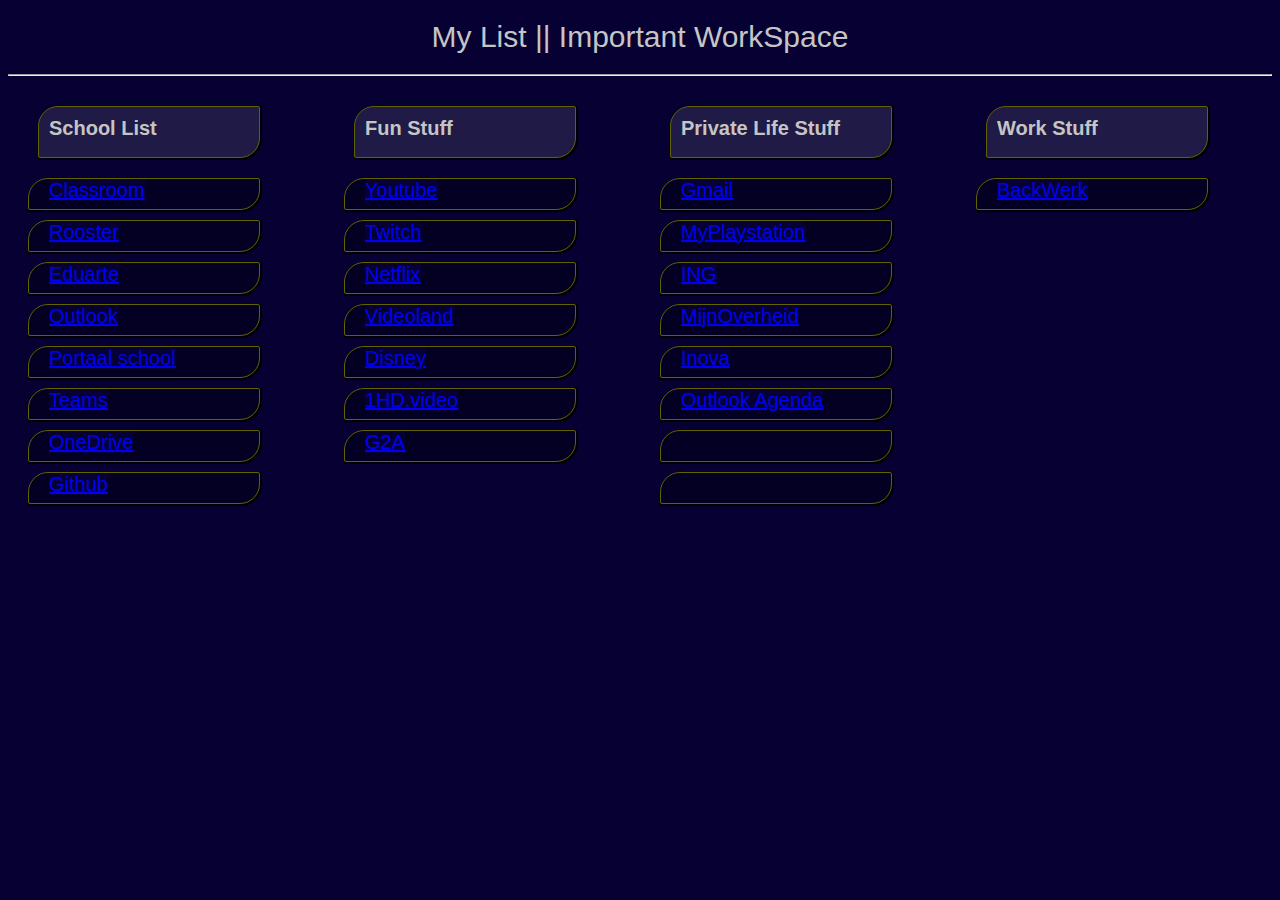
==== MijnLijst/index.html @ 4f940523 "Add files via upload" ====
<!DOCTYPE html>
<html lang="en">

<head>
    <meta charset="UTF-8">
    <meta name="viewport" content="width=device-width, initial-scale=1.0">
    <link rel="stylesheet" href="style.css">
    <title>MijnLijst || DelanoKano</title>
</head>

<body>
    <h1 id="Header">My List || Important WorkSpace</h1>
    <hr>

    <div class="Grid-Container">
        <nav>
            <ul>
                <h2 id="title">School List</h2>
                <li><a href="https://classroom.google.com/u/1/h" target="'_blank">Classroom</a></li>
                <li><a href="https://talnet-student.educus.nl/agenda?1" target="'_blank">Rooster</a></li>
                <li><a href="https://talnet-student.educus.nl/?2" target="'_blank">Eduarte</a></li>
                <li><a href="https://outlook.office.com/mail/" target="_blank">Outlook</a></li>
                <li><a href="https://www.portaalvoortalent.nl/" target="_blank">Portaal school</a></li>
                <li><a href="https://teams.microsoft.com/_#/apps/11ff75c3-08c2-4ccf-9045-f1e3a1fc4b1b/sections/bd6865d6-b88b-4cfb-92d6-0ece7bf69b2e"
                        target="'_blank">Teams</a></li>
                <li><a href="https://talnet-my.sharepoint.com/personal/2042653_talnet_nl/_layouts/15/onedrive.aspx?view=1" 
                        target="'_blank">OneDrive</a></li>
                <li><a href="https://github.com/" target="'_blank">Github</a></li>


            </ul>
        </nav>

        <nav>
            <ul>
                <h2 id="title">Fun Stuff</h2>
                <li><a href="https://www.youtube.com/watch?v=PCa0GOL38YQ&ab_channel=ServetGulnaroglu" 
                        target="'_blank">Youtube</a></li>
                <li><a href="https://www.twitch.tv/" target="'_blank">Twitch</a></li>
                <li><a href="https://www.netflix.com/browse" target="'_blank">Netflix</a></li>
                <li><a href="https://v2.videoland.com/welcome" target="'_blank">Videoland</a></li>
                <li><a href="https://www.disneyplus.com/nl-nl" target="'_blank">Disney</a></li>
                <li><a href="https://1hd.to/" target="'_blank">1HD.video</a></li>
                <li><a href="https://www.g2a.com/" target="'_blank">G2A</a></li>


            </ul>
        </nav>

        <nav>
            <ul>
                <h2 id="title">Private Life Stuff</h2>
                <li><a href="https://mail.google.com/mail/u/0/#inbox" target="'_blank">Gmail</a></li>
                <li><a href="https://www.playstation.com/nl-nl/" target="'_blank">MyPlaystation</a></li>
                <li><a href="#" target="'_blank">ING</a></li>
                <li><a href="#" target="'_blank">MijnOverheid</a></li>
                <li><a href="#" target="'_blank">Inova</a></li>
                <li><a href="#" target="'_blank">Outlook Agenda</a></li>
                <li><a href="#"></a></li>
                <li><a href="#"></a></li>


            </ul>
        </nav>

        <nav>
            <ul>
                <h2 id="title">Work Stuff</h2>
                <li><a href="#" target="'_blank">BackWerk</a></li>
                <!-- <li><a href="#"></a></li>
                <li><a href="#"></a></li>
                <li><a href="#"></a></li>
                <li><a href="#"></a></li>
                <li><a href="#"></a></li>
                <li><a href="#"></a></li>
                <li><a href="#"></a></li> -->


            </ul>
        </nav>

    </div>
</body>

</html>
---- MijnLijst/style.css ----
* {
    font-family: 'Trebuchet MS', 'Lucida Sans Unicode', 'Lucida Grande', 'Lucida Sans', Arial, sans-serif;
    font-size: 20px;
    background-color: #060132;
}



.Grid-Container {
    display: grid;
    grid-template-columns: repeat(4, 25%);

}

@media (max-width: 1100px) {
    .Grid-Container {
        grid-template-columns: 50% 50%;
        justify-items: center;
    }
}

@media (max-width: 700px) {
    .Grid-Container {
        grid-template-columns: 50% 50%;
        justify-items: center;
    }
}

@media (max-width: 550px) {
    .Grid-Container {
        grid-template-columns: 100%;
        justify-items: center;
    }
}

@media (max-width: 350px) {
    .Grid-Container {
        grid-template-columns: 100%;
        justify-items: center;
    }
}

ul {
    padding: 0 20px 0 20px;
}

nav ul li,
h2 {
    border: 1px groove rgb(98, 98, 0);
    background-color: rgba(0,0,0, 27%);
    box-shadow: 1px 1px 1px 1px black;
    border-radius: 20px 2px;
    margin-top: 10px;
    width: 230px;
    height: 30px;
    color: rgb(197, 197, 197);
    list-style: none;

}

nav ul li a {
    margin-left: 20px;
}

nav ul li a:active {
    color: purple;
}

#title {
    width: 200px;
    height: 30px;
    margin: 0 10px 20px;
    background-color: rgba(255, 255, 255, 10%);
    padding: 10px;
}

#header, h1 {
    text-align: center;
    color: rgb(197, 197, 197);
    font-size: 30px;
    font-weight: 100;
    
}
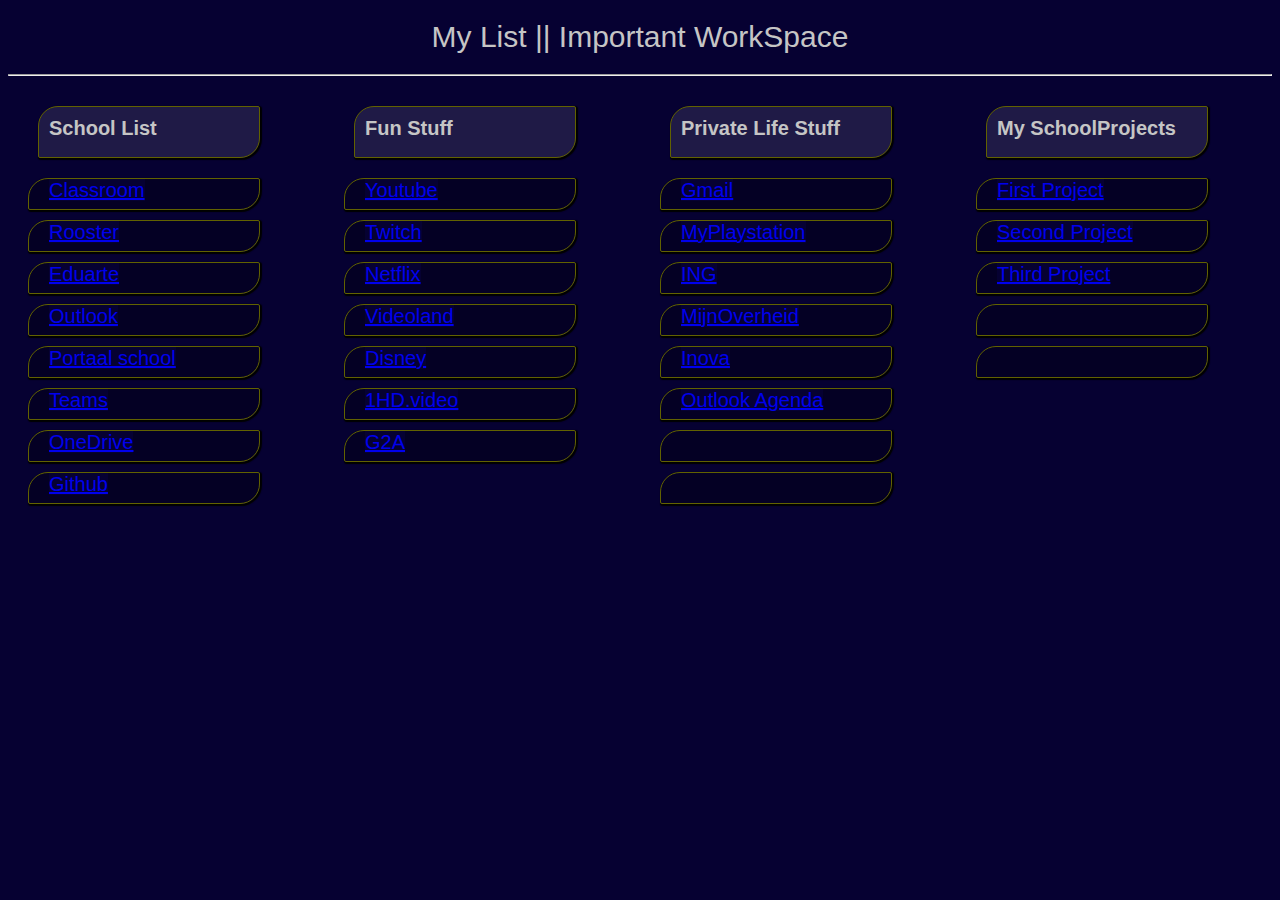
==== commit c943ee50: "NEW" ====
--- a/MijnLijst/index.html
+++ b/MijnLijst/index.html
@@ -5,6 +5,7 @@
     <meta charset="UTF-8">
     <meta name="viewport" content="width=device-width, initial-scale=1.0">
     <link rel="stylesheet" href="style.css">
+    <link rel="icon" href="checklist-clipart-task-5.png">
     <title>MijnLijst || DelanoKano</title>
 </head>
 
@@ -65,21 +66,20 @@
 
         <nav>
             <ul>
-                <h2 id="title">Work Stuff</h2>
-                <li><a href="#" target="'_blank">BackWerk</a></li>
-                <!-- <li><a href="#"></a></li>
+                <h2 id="title">My SchoolProjects</h2>
+                <li><a href="https://github.com/DelanoKano/JavaBegin/blob/main/H13%20Eindopdracht/H13_EindOpdracht/H13_EindOpdracht_pde/H13_EindOpdracht_pde.pde" target="'_blank">First Project</a></li>
+                <li><a href="https://github.com/DelanoKano/Html-Css/tree/main/Eindopdracht%20HTML%20CSS">Second Project</a></li>
+                <li><a href="https://github.com/DelanoKano/Html-Css/tree/main/MijnLijst">Third Project</a></li>
                 <li><a href="#"></a></li>
-                <li><a href="#"></a></li>
-                <li><a href="#"></a></li>
-                <li><a href="#"></a></li>
-                <li><a href="#"></a></li>
-                <li><a href="#"></a></li> -->
+                <li><a href="#"></a></li> 
 
 
             </ul>
         </nav>
 
     </div>
+
+    
 </body>
 
 </html>